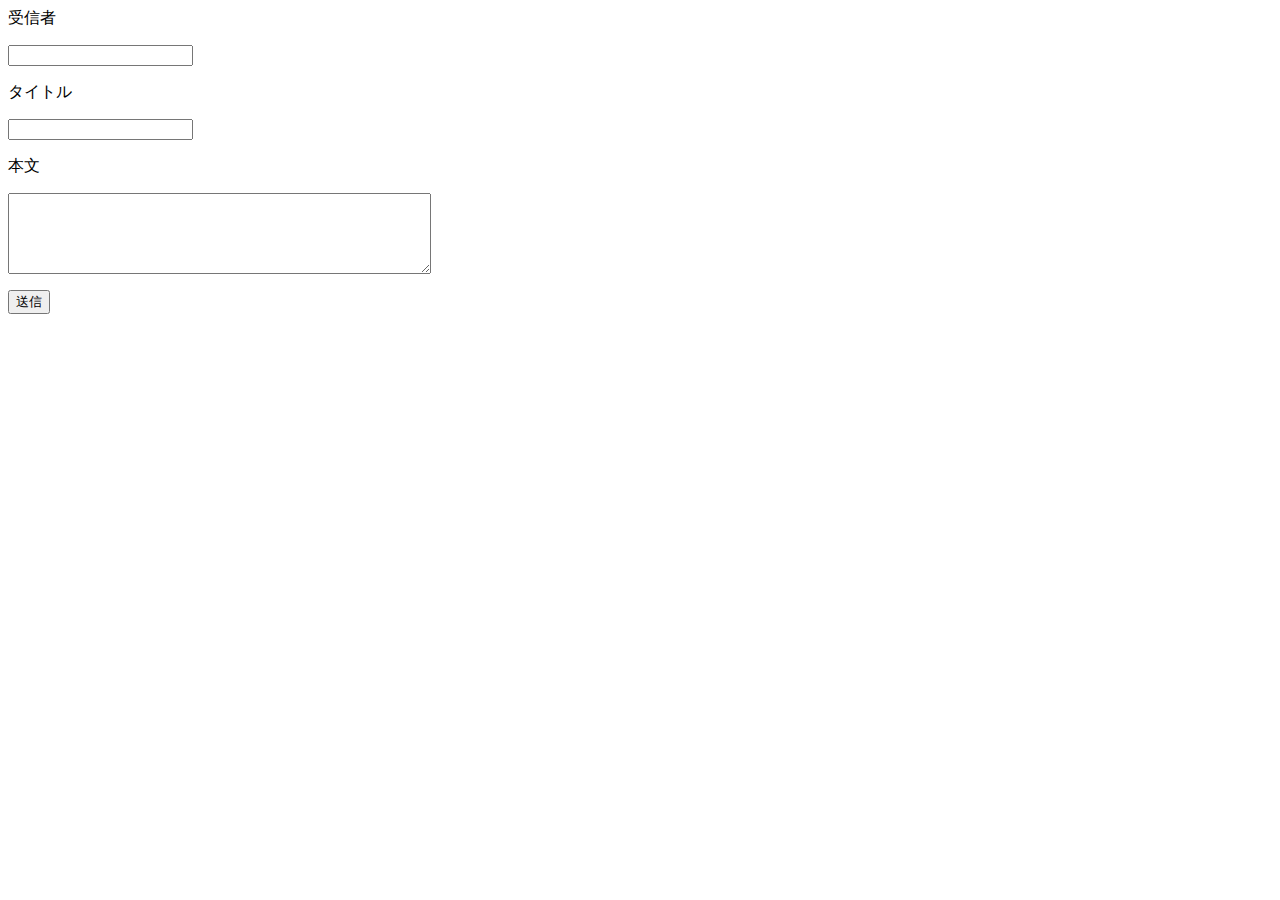
==== mail.html @ 29a34f5d "a" ====
<html>
	<head>
		<meta charset="utf-8" />
		<script type="text/javascript" charset="UTF-8"></script>
	</head>
	<body>
		<form action="./mail_ex.php" method="post">
		<p>受信者</p><input type="text" name="to">
		<p>タイトル</p><input type="text" name="title">
		<p>本文</p><textarea name="content" cols="50" rows="5"></textarea>
		<p><input type="submit" name="send" value="送信"></p>
		</form>
	</body>
</html>
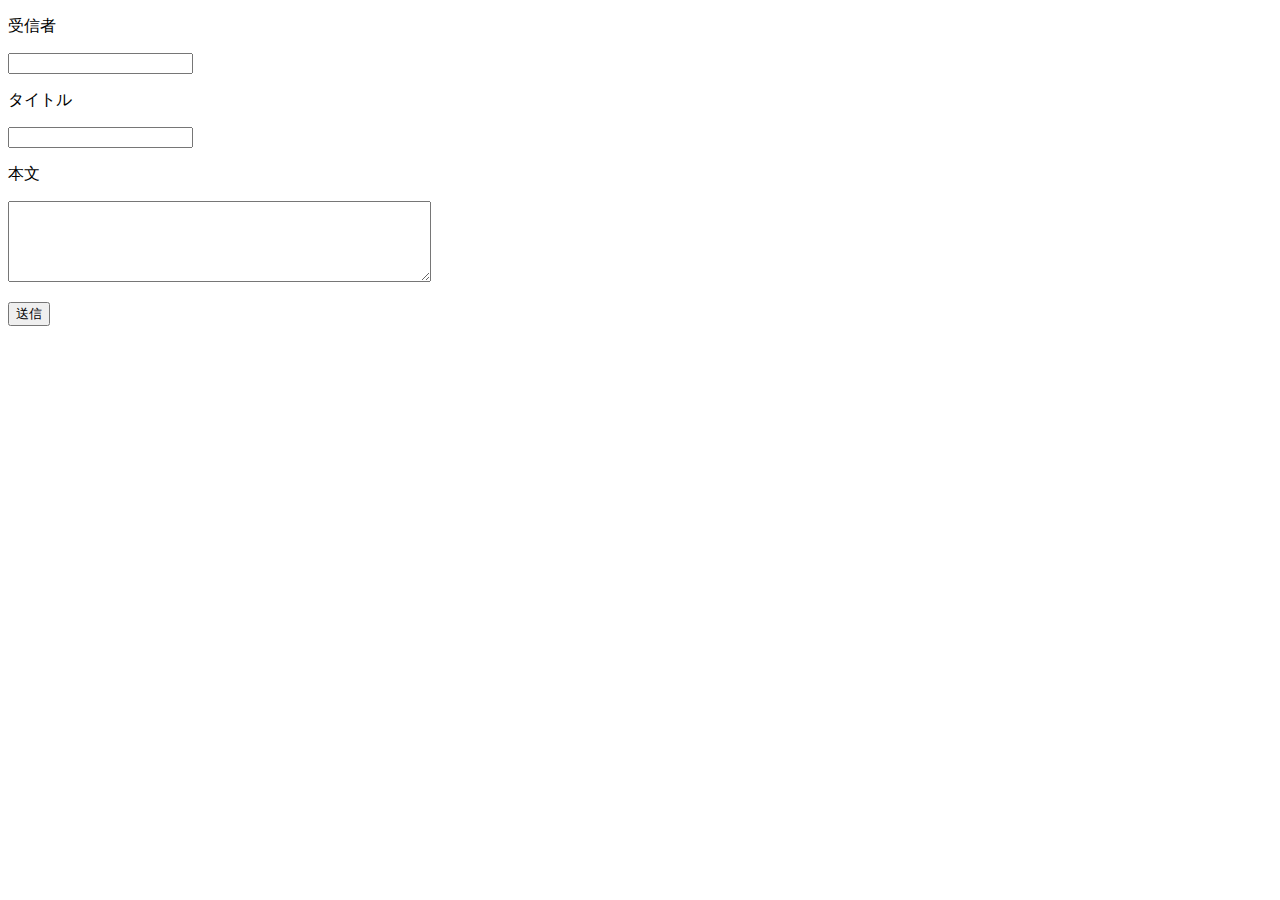
==== commit 1649ca4a: "a" ====
--- a/mail.html
+++ b/mail.html
@@ -1,3 +1,4 @@
+<!DOCTYPE html>
 <html>
 	<head>
 		<meta charset="utf-8" />
